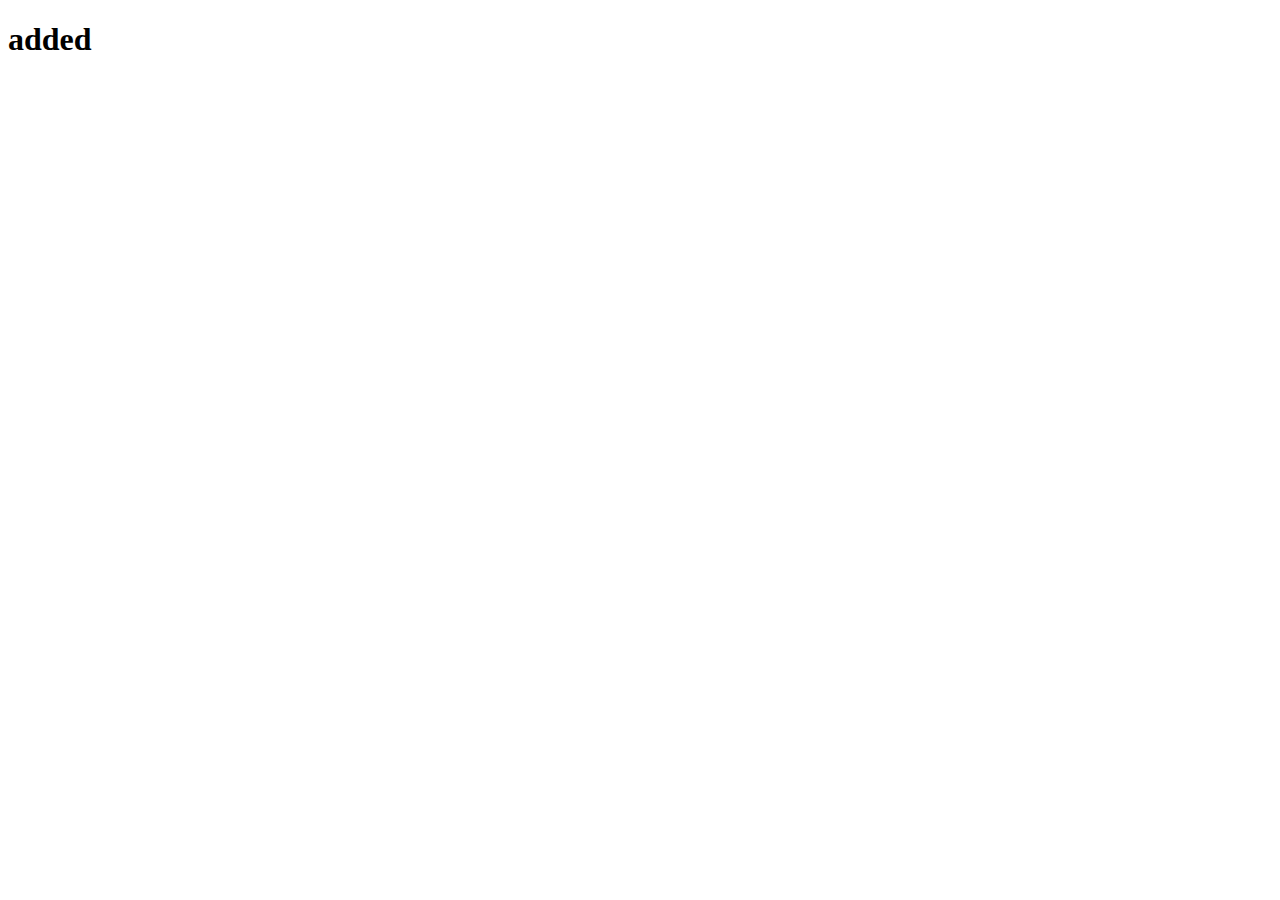
==== index.html @ 5862a332 "aded" ====
<!DOCTYPE html>
<html lang="en">
<head>
    <meta charset="UTF-8">
    <meta http-equiv="X-UA-Compatible" content="IE=edge">
    <meta name="viewport" content="width=device-width, initial-scale=1.0">
    <title>Document</title>
</head>
<body>
    <h1>added</h1>
</body>
</html>
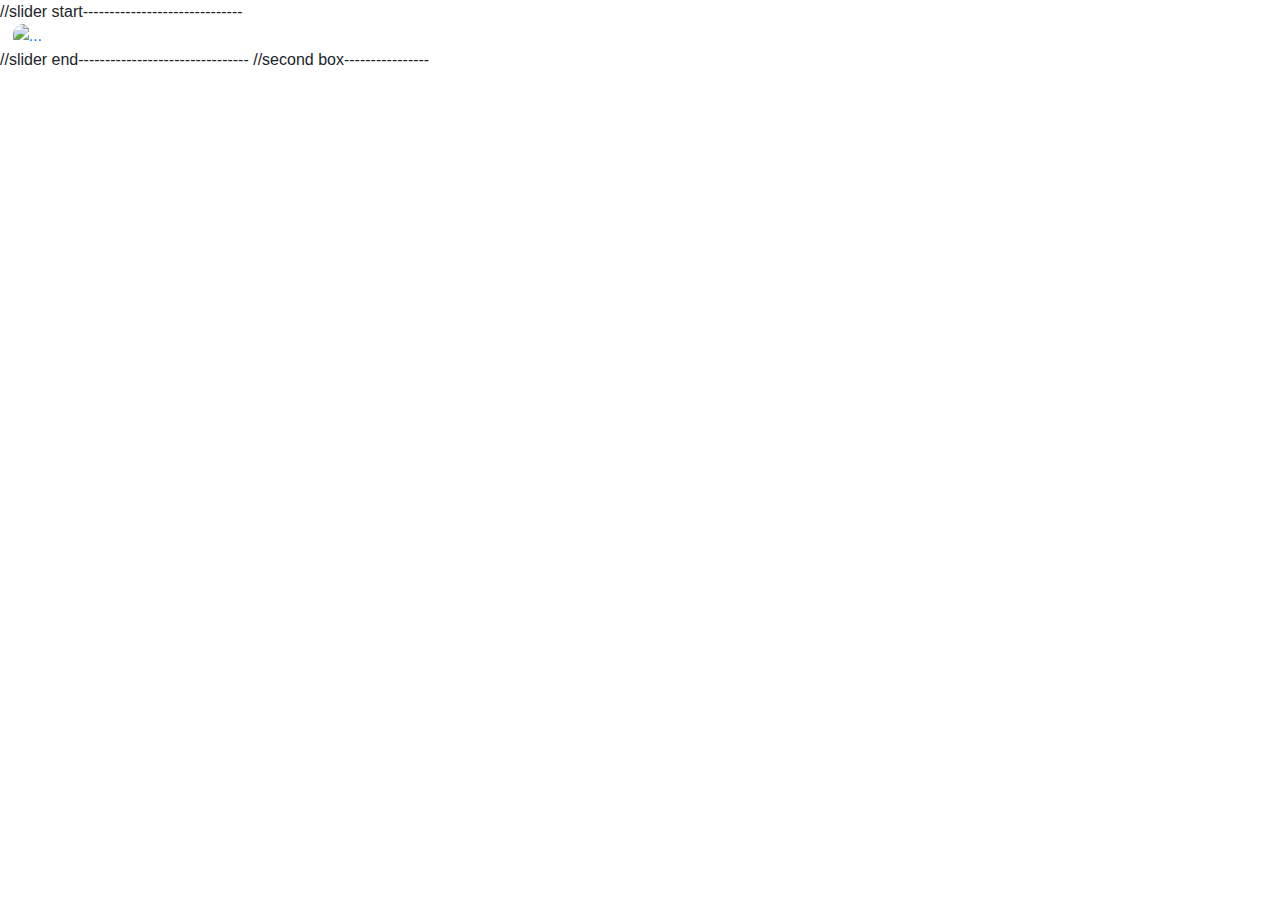
==== commit 967f048a: "Homapage Added" ====
--- a/index.html
+++ b/index.html
@@ -4,9 +4,114 @@
     <meta charset="UTF-8">
     <meta http-equiv="X-UA-Compatible" content="IE=edge">
     <meta name="viewport" content="width=device-width, initial-scale=1.0">
+    <link rel="stylesheet" href="https://cdnjs.cloudflare.com/ajax/libs/slick-carousel/1.8.1/slick-theme.css"
+    integrity="sha512-6lLUdeQ5uheMFbWm3CP271l14RsX1xtx+J5x2yeIDkkiBpeVTNhTqijME7GgRKKi6hCqovwCoBTlRBEC20M8Mg=="
+    crossorigin="anonymous" referrerpolicy="no-referrer" />
+    <link rel="stylesheet" href="https://cdnjs.cloudflare.com/ajax/libs/font-awesome/4.7.0/css/font-awesome.min.css">
+    <link href="https://cdn.jsdelivr.net/npm/bootstrap@5.1.3/dist/css/bootstrap.min.css" rel="stylesheet">
+    <link rel="stylesheet" href="https://cdn.jsdelivr.net/npm/bootstrap@4.0.0/dist/css/bootstrap.min.css"
+    integrity="sha384-Gn5384xqQ1aoWXA+058RXPxPg6fy4IWvTNh0E263XmFcJlSAwiGgFAW/dAiS6JXm" crossorigin="anonymous"> 
+
+    <script src="https://cdn.jsdelivr.net/npm/@popperjs/core@2.10.2/dist/umd/popper.min.js" integrity="sha384-7+zCNj/IqJ95wo16oMtfsKbZ9ccEh31eOz1HGyDuCQ6wgnyJNSYdrPa03rtR1zdB" crossorigin="anonymous"></script>
+<script src="https://cdn.jsdelivr.net/npm/bootstrap@5.1.3/dist/js/bootstrap.min.js" integrity="sha384-QJHtvGhmr9XOIpI6YVutG+2QOK9T+ZnN4kzFN1RtK3zEFEIsxhlmWl5/YESvpZ13" crossorigin="anonymous"></script>
+    <script src="https://cdn.jsdelivr.net/npm/bootstrap@5.1.3/dist/js/bootstrap.bundle.min.js" integrity="sha384-ka7Sk0Gln4gmtz2MlQnikT1wXgYsOg+OMhuP+IlRH9sENBO0LRn5q+8nbTov4+1p" crossorigin="anonymous"></script>
+    <script src="https://kit.fontawesome.com/24c494a6b6.js" crossorigin="anonymous"></script>
     <title>Document</title>
+    <link rel="stylesheet" href="index.css">
+ 
+   
 </head>
 <body>
-    <h1>added</h1>
+    //slider start------------------------------
+    <div id="adislider1">
+        <div id="carouselExampleIndicators" class="carousel slide carousel-fade" data-bs-ride="carousel">
+            <div class="carousel-inner ">
+               <div class="carousel-item active">
+                   <a href="index.html" target="_blank">
+                   <img
+                       src=" https://d1z88p83zuviay.cloudfront.net/BannerImages/84f0e140-5920-4b28-9f69-30d35b0c194f_1320x376.jpg"
+                       class="d-block w-100" alt="...">
+                   </a>
+               </div>
+               <div class="carousel-item">
+                   <a href="index.html" target="_blank">
+                   <img
+                       src="https://d1z88p83zuviay.cloudfront.net/BannerImages/bc1eefce-0553-4b16-bc75-45a4ee42a22e_1320x376.jpg"
+                       class="d-block w-100" alt="...">
+                   </a>
+               </div>
+               <div class="carousel-item">
+                   <a href="index.html" target="_blank">
+                   <img
+                       src="https://d1z88p83zuviay.cloudfront.net/BannerImages/d923ad74-9f00-45a0-b19f-4af69eb07df6_1320x376.jpg"
+                       class="d-block w-100" alt="...">
+                   </a>
+               </div>
+               <div class="carousel-item">
+                   <a href="index.html" target="_blank">
+                   <img
+                       src="https://d1z88p83zuviay.cloudfront.net/BannerImages/e16332f1-b2da-4ab5-b9fa-e3933eed9b5b_1320x376.jpg"
+                       class="d-block w-100" alt="...">
+                   </a>
+               </div>
+               <div class="carousel-item">
+                   <a href="index.html" target="_blank">
+                   <img
+                       src="https://d1z88p83zuviay.cloudfront.net/BannerImages/305a62b1-b655-4366-9a9c-b1d4c92685d5_1320x376.jpg"
+                       class="d-block w-100" alt="...">
+                   </a>
+               </div>
+               <div class="carousel-item">
+                   <a href="index.html" target="_blank">
+                   <img
+                       src="https://d1z88p83zuviay.cloudfront.net/BannerImages/5000cf77-bfbc-48fa-8523-3d1add750020_1320x376.jpg"
+                       class="d-block w-100" alt="...">
+                   </a>
+               </div>
+               <div class="carousel-item">
+                   <a href="index.html" target="_blank">
+                   <img
+                       src="https://d1z88p83zuviay.cloudfront.net/BannerImages/5658ebaa-f296-4121-991c-c2009109e764_1320x376.jpg"
+                       class="d-block w-100" alt="...">
+                   </a>
+               </div>
+               <div class="carousel-item">
+                   <a href="index.html" target="_blank">
+                   <img
+                       src="https://d1z88p83zuviay.cloudfront.net/BannerImages/4c720a91-f8f7-437a-bbfd-71e63580e802_1320x376.jpg"
+                       class="d-block w-100" alt="...">
+                   </a>
+                   </div>
+                   <div class="carousel-indicators">
+                       <button type="button" data-bs-target="#carouselExampleIndicators" data-bs-slide-to="0" class="active"
+                       aria-current="true" aria-label="Slide 1"></button>
+                       <button type="button" data-bs-target="#carouselExampleIndicators" data-bs-slide-to="1" 
+                       aria-label="Slide 2"></button>
+                       <button type="button" data-bs-target="#carouselExampleIndicators" data-bs-slide-to="2"
+                       aria-label="Slide 3"></button>
+                       <button type="button" data-bs-target="#carouselExampleIndicators" data-bs-slide-to="3"
+                       aria-label="Slide 4"></button>
+                       <button type="button" data-bs-target="#carouselExampleIndicators" data-bs-slide-to="4"
+                       aria-label="Slide 5"></button>
+                       <button type="button" data-bs-target="#carouselExampleIndicators" data-bs-slide-to="5"
+                       aria-label="Slide 6"></button>
+                       <button type="button" data-bs-target="#carouselExampleIndicators" data-bs-slide-to="6"
+                       aria-label="Slide 7"></button>
+                       <button type="button" data-bs-target="#carouselExampleIndicators" data-bs-slide-to="7"
+                       aria-label="Slide 8"></button>
+                   </div>
+           </div>
+         </div>
+    </div>
+    //slider end--------------------------------
+//second box----------------
+    <div id="adi2box">
+        <div><img src="https://www.naturesbasket.co.in/Images/NaturesBasketGifting.jpeg?v=7" alt=""></div>
+        <div><img src="https://www.naturesbasket.co.in/Images/Japanesecuisine-webbox.png?v=9" alt=""></div>
+        <div><img src="https://www.naturesbasket.co.in/Images/Gluten-free-web%20box%20banner.png?v=15" alt=""></div>
+    </div>
+
+
+
 </body>
 </html>--- a/index.css
+++ b/index.css
@@ -0,0 +1,27 @@
+#adislider1{
+    width: 98%;
+    margin: auto;
+   
+}
+.carousel-item img{
+    border-radius: 10px;
+    /* border: 1px solid blue; */
+}
+.carousel-indicators button{
+    font-size: 10px;
+}
+#adi2box{
+    width: 98%;
+    display: flex;
+
+    margin: auto;
+    /* gap: 18px; */
+    margin-top: 20px;
+    justify-content:space-between
+    
+}
+#adi2box>div >img{
+    border-radius: 10px;
+    box-shadow: 2px 5px #a09191bd;
+
+}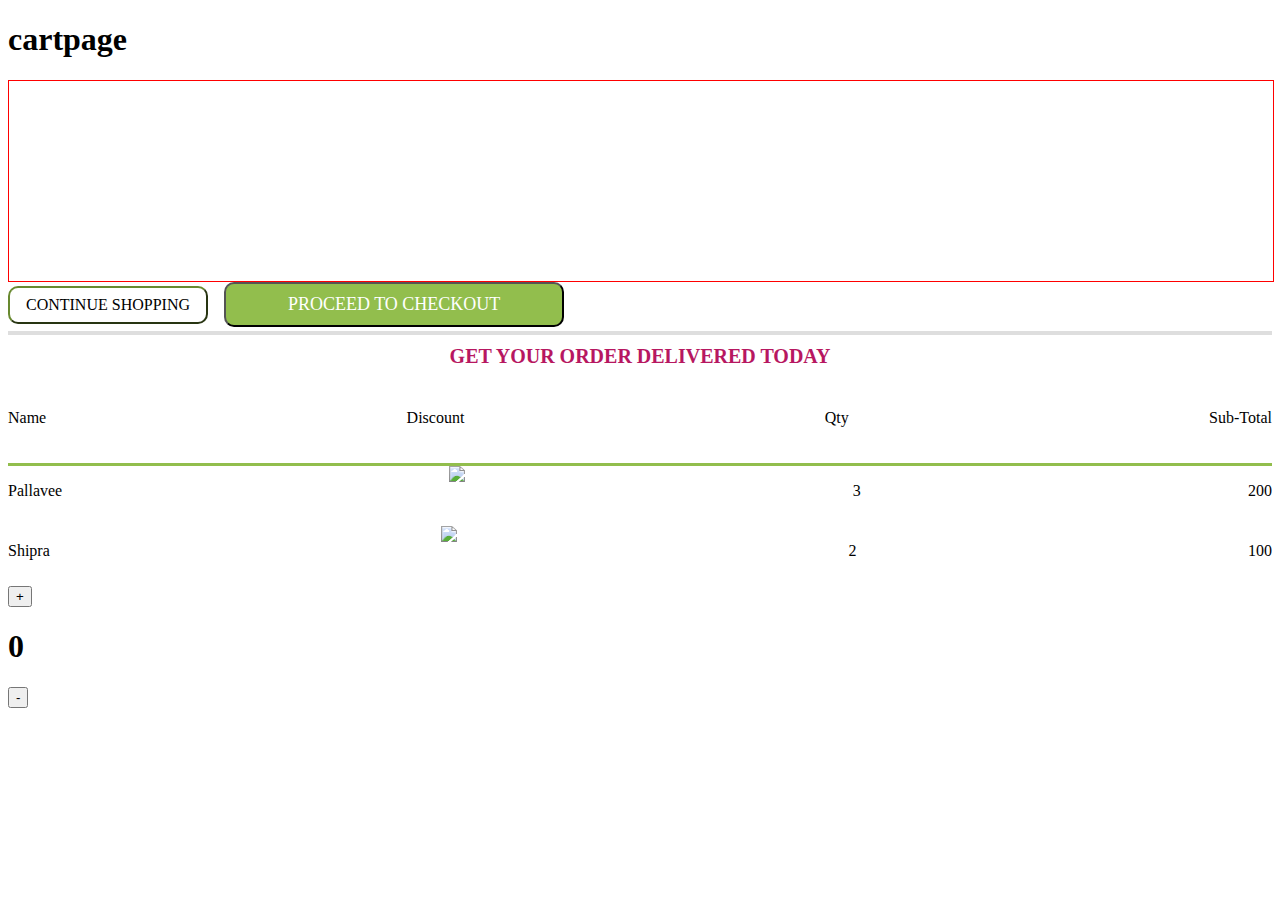
==== commit c7df01fe: "msg" ====
--- a/index.html
+++ b/index.html
@@ -4,114 +4,40 @@
     <meta charset="UTF-8">
     <meta http-equiv="X-UA-Compatible" content="IE=edge">
     <meta name="viewport" content="width=device-width, initial-scale=1.0">
-    <link rel="stylesheet" href="https://cdnjs.cloudflare.com/ajax/libs/slick-carousel/1.8.1/slick-theme.css"
-    integrity="sha512-6lLUdeQ5uheMFbWm3CP271l14RsX1xtx+J5x2yeIDkkiBpeVTNhTqijME7GgRKKi6hCqovwCoBTlRBEC20M8Mg=="
-    crossorigin="anonymous" referrerpolicy="no-referrer" />
-    <link rel="stylesheet" href="https://cdnjs.cloudflare.com/ajax/libs/font-awesome/4.7.0/css/font-awesome.min.css">
-    <link href="https://cdn.jsdelivr.net/npm/bootstrap@5.1.3/dist/css/bootstrap.min.css" rel="stylesheet">
-    <link rel="stylesheet" href="https://cdn.jsdelivr.net/npm/bootstrap@4.0.0/dist/css/bootstrap.min.css"
-    integrity="sha384-Gn5384xqQ1aoWXA+058RXPxPg6fy4IWvTNh0E263XmFcJlSAwiGgFAW/dAiS6JXm" crossorigin="anonymous"> 
-
-    <script src="https://cdn.jsdelivr.net/npm/@popperjs/core@2.10.2/dist/umd/popper.min.js" integrity="sha384-7+zCNj/IqJ95wo16oMtfsKbZ9ccEh31eOz1HGyDuCQ6wgnyJNSYdrPa03rtR1zdB" crossorigin="anonymous"></script>
-<script src="https://cdn.jsdelivr.net/npm/bootstrap@5.1.3/dist/js/bootstrap.min.js" integrity="sha384-QJHtvGhmr9XOIpI6YVutG+2QOK9T+ZnN4kzFN1RtK3zEFEIsxhlmWl5/YESvpZ13" crossorigin="anonymous"></script>
-    <script src="https://cdn.jsdelivr.net/npm/bootstrap@5.1.3/dist/js/bootstrap.bundle.min.js" integrity="sha384-ka7Sk0Gln4gmtz2MlQnikT1wXgYsOg+OMhuP+IlRH9sENBO0LRn5q+8nbTov4+1p" crossorigin="anonymous"></script>
-    <script src="https://kit.fontawesome.com/24c494a6b6.js" crossorigin="anonymous"></script>
     <title>Document</title>
-    <link rel="stylesheet" href="index.css">
- 
-   
 </head>
 <body>
-    //slider start------------------------------
-    <div id="adislider1">
-        <div id="carouselExampleIndicators" class="carousel slide carousel-fade" data-bs-ride="carousel">
-            <div class="carousel-inner ">
-               <div class="carousel-item active">
-                   <a href="index.html" target="_blank">
-                   <img
-                       src=" https://d1z88p83zuviay.cloudfront.net/BannerImages/84f0e140-5920-4b28-9f69-30d35b0c194f_1320x376.jpg"
-                       class="d-block w-100" alt="...">
-                   </a>
-               </div>
-               <div class="carousel-item">
-                   <a href="index.html" target="_blank">
-                   <img
-                       src="https://d1z88p83zuviay.cloudfront.net/BannerImages/bc1eefce-0553-4b16-bc75-45a4ee42a22e_1320x376.jpg"
-                       class="d-block w-100" alt="...">
-                   </a>
-               </div>
-               <div class="carousel-item">
-                   <a href="index.html" target="_blank">
-                   <img
-                       src="https://d1z88p83zuviay.cloudfront.net/BannerImages/d923ad74-9f00-45a0-b19f-4af69eb07df6_1320x376.jpg"
-                       class="d-block w-100" alt="...">
-                   </a>
-               </div>
-               <div class="carousel-item">
-                   <a href="index.html" target="_blank">
-                   <img
-                       src="https://d1z88p83zuviay.cloudfront.net/BannerImages/e16332f1-b2da-4ab5-b9fa-e3933eed9b5b_1320x376.jpg"
-                       class="d-block w-100" alt="...">
-                   </a>
-               </div>
-               <div class="carousel-item">
-                   <a href="index.html" target="_blank">
-                   <img
-                       src="https://d1z88p83zuviay.cloudfront.net/BannerImages/305a62b1-b655-4366-9a9c-b1d4c92685d5_1320x376.jpg"
-                       class="d-block w-100" alt="...">
-                   </a>
-               </div>
-               <div class="carousel-item">
-                   <a href="index.html" target="_blank">
-                   <img
-                       src="https://d1z88p83zuviay.cloudfront.net/BannerImages/5000cf77-bfbc-48fa-8523-3d1add750020_1320x376.jpg"
-                       class="d-block w-100" alt="...">
-                   </a>
-               </div>
-               <div class="carousel-item">
-                   <a href="index.html" target="_blank">
-                   <img
-                       src="https://d1z88p83zuviay.cloudfront.net/BannerImages/5658ebaa-f296-4121-991c-c2009109e764_1320x376.jpg"
-                       class="d-block w-100" alt="...">
-                   </a>
-               </div>
-               <div class="carousel-item">
-                   <a href="index.html" target="_blank">
-                   <img
-                       src="https://d1z88p83zuviay.cloudfront.net/BannerImages/4c720a91-f8f7-437a-bbfd-71e63580e802_1320x376.jpg"
-                       class="d-block w-100" alt="...">
-                   </a>
-                   </div>
-                   <div class="carousel-indicators">
-                       <button type="button" data-bs-target="#carouselExampleIndicators" data-bs-slide-to="0" class="active"
-                       aria-current="true" aria-label="Slide 1"></button>
-                       <button type="button" data-bs-target="#carouselExampleIndicators" data-bs-slide-to="1" 
-                       aria-label="Slide 2"></button>
-                       <button type="button" data-bs-target="#carouselExampleIndicators" data-bs-slide-to="2"
-                       aria-label="Slide 3"></button>
-                       <button type="button" data-bs-target="#carouselExampleIndicators" data-bs-slide-to="3"
-                       aria-label="Slide 4"></button>
-                       <button type="button" data-bs-target="#carouselExampleIndicators" data-bs-slide-to="4"
-                       aria-label="Slide 5"></button>
-                       <button type="button" data-bs-target="#carouselExampleIndicators" data-bs-slide-to="5"
-                       aria-label="Slide 6"></button>
-                       <button type="button" data-bs-target="#carouselExampleIndicators" data-bs-slide-to="6"
-                       aria-label="Slide 7"></button>
-                       <button type="button" data-bs-target="#carouselExampleIndicators" data-bs-slide-to="7"
-                       aria-label="Slide 8"></button>
-                   </div>
-           </div>
-         </div>
-    </div>
-    //slider end--------------------------------
-//second box----------------
-    <div id="adi2box">
-        <div><img src="https://www.naturesbasket.co.in/Images/NaturesBasketGifting.jpeg?v=7" alt=""></div>
-        <div><img src="https://www.naturesbasket.co.in/Images/Japanesecuisine-webbox.png?v=9" alt=""></div>
-        <div><img src="https://www.naturesbasket.co.in/Images/Gluten-free-web%20box%20banner.png?v=15" alt=""></div>
-    </div>
-
-
-
+    <!DOCTYPE html>
+    <html lang="en">
+    <head>
+        <meta charset="UTF-8">
+        <meta http-equiv="X-UA-Compatible" content="IE=edge">
+       
+      <meta name="viewport" content="width=device-width, initial-scale=1.0">
+      <link rel="stylesheet" href="../cart.css"> 
+      <title>Document</title>
+    </head>
+    <body>
+        <h1>cartpage</h1>
+        <div id="pr_nature"></div>
+        <button id="pr_continue">CONTINUE SHOPPING</button>
+        <button id="pr_proceed">PROCEED TO CHECKOUT</button>
+        <p id="pr_get">GET YOUR ORDER DELIVERED TODAY</p>
+        <div id="pr_name">
+            <p>Name</p>
+            <p>Discount</p>
+            <p>Qty</p>
+            <p>Sub-Total</p>
+        </div>
+        <div id="container"></div>
+      
+        <button id="inc">+</button>
+        <h1 id="h1"></h1>
+        <button id="dec">-</button>
+    
+        
+    </body>
+    </html>
+    <script src="../cart.js"></script>
 </body>
 </html>--- a/cart.css
+++ b/cart.css
@@ -0,0 +1,74 @@
+#pr_nature 
+{
+   height:200px;
+   width: 100%;
+   border: 1px solid red;
+ cursor: pointer;
+   /* background-image: url("https://gnbdevcdn.s3-ap-southeast-1.amazonaws.com/Marketing/websitecart.png");  */
+   background-image: url("https://gnbdevcdn.s3-ap-southeast-1.amazonaws.com/Marketing/websitecart.png");
+
+}
+
+#pr_continue{
+    width: 200px;
+border-radius: 10px;
+border-color: rgb(104, 137, 47);
+padding: 8px 6px;
+color: #000000;
+font: 14px CeraPRO-Light,CeraPRO-Regular;
+margin: 0px 12px 0px 0px;
+cursor: pointer;
+font-size: 16px;
+font-weight: normal;
+background-color:#ffffff;
+}
+#pr_proceed{
+    
+    border-radius: 10px;
+    background-color: #92BE4D;
+    color: white;
+    padding: 10px 62px 10px;
+    font: 14px CeraPRO-Regular;
+    cursor: pointer;
+  font-size: 18px;
+  font-weight: normal;
+}
+#pr_proceed:hover{
+    background-color: #2f430d;
+}
+#pr_get
+{
+    /* color: #B71761;
+    font: 16px CeraPRO-Light,CeraPRO-Regular;
+    margin: 4px 0px 0px;
+    padding: 10px 0px 5px;
+    font-weight: ;
+    font-size:18px; */
+    border-top: 4px solid #dedede;
+    color: #b71761;
+    float: left;
+    font-size: 20px;
+    font-weight: bold;
+    margin-left: 0px;
+    margin-top: 4px;
+    padding-bottom: 5px;
+    padding-top: 10px;
+    text-transform: uppercase;
+    width: 100%;
+    text-align: center;
+}
+#pr_name{
+    height: 70px;
+    width: 100%;
+     display: flex; 
+     justify-content: space-between; 
+     border-bottom: 3px solid #92BE4D;
+}
+ .pr_div{
+     height: 60px;
+     width: 100%;
+    display: flex;
+    justify-content: space-between;
+    
+}
+
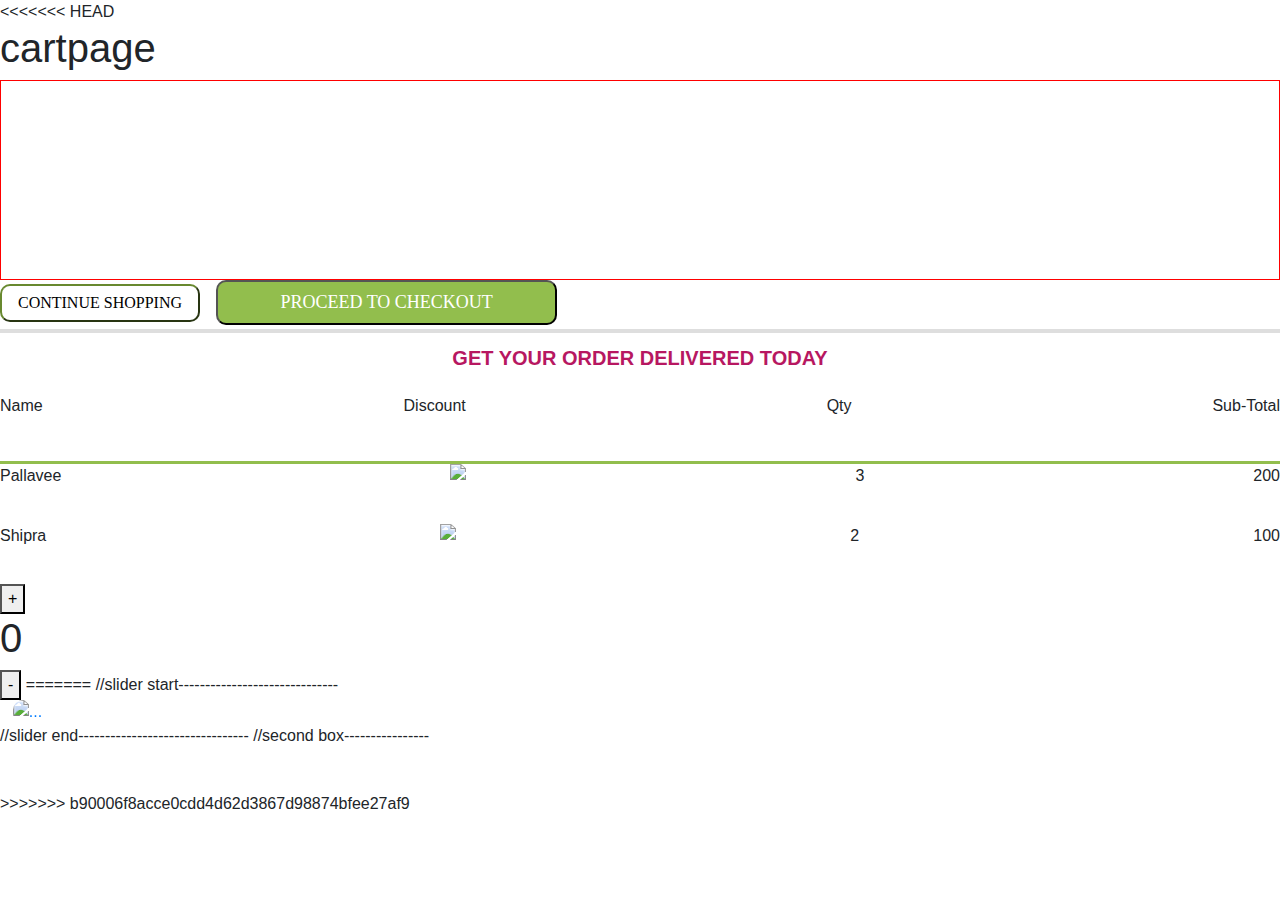
==== commit 7955c35f: "add" ====
--- a/index.html
+++ b/index.html
@@ -4,9 +4,25 @@
     <meta charset="UTF-8">
     <meta http-equiv="X-UA-Compatible" content="IE=edge">
     <meta name="viewport" content="width=device-width, initial-scale=1.0">
+    <link rel="stylesheet" href="https://cdnjs.cloudflare.com/ajax/libs/slick-carousel/1.8.1/slick-theme.css"
+    integrity="sha512-6lLUdeQ5uheMFbWm3CP271l14RsX1xtx+J5x2yeIDkkiBpeVTNhTqijME7GgRKKi6hCqovwCoBTlRBEC20M8Mg=="
+    crossorigin="anonymous" referrerpolicy="no-referrer" />
+    <link rel="stylesheet" href="https://cdnjs.cloudflare.com/ajax/libs/font-awesome/4.7.0/css/font-awesome.min.css">
+    <link href="https://cdn.jsdelivr.net/npm/bootstrap@5.1.3/dist/css/bootstrap.min.css" rel="stylesheet">
+    <link rel="stylesheet" href="https://cdn.jsdelivr.net/npm/bootstrap@4.0.0/dist/css/bootstrap.min.css"
+    integrity="sha384-Gn5384xqQ1aoWXA+058RXPxPg6fy4IWvTNh0E263XmFcJlSAwiGgFAW/dAiS6JXm" crossorigin="anonymous"> 
+
+    <script src="https://cdn.jsdelivr.net/npm/@popperjs/core@2.10.2/dist/umd/popper.min.js" integrity="sha384-7+zCNj/IqJ95wo16oMtfsKbZ9ccEh31eOz1HGyDuCQ6wgnyJNSYdrPa03rtR1zdB" crossorigin="anonymous"></script>
+<script src="https://cdn.jsdelivr.net/npm/bootstrap@5.1.3/dist/js/bootstrap.min.js" integrity="sha384-QJHtvGhmr9XOIpI6YVutG+2QOK9T+ZnN4kzFN1RtK3zEFEIsxhlmWl5/YESvpZ13" crossorigin="anonymous"></script>
+    <script src="https://cdn.jsdelivr.net/npm/bootstrap@5.1.3/dist/js/bootstrap.bundle.min.js" integrity="sha384-ka7Sk0Gln4gmtz2MlQnikT1wXgYsOg+OMhuP+IlRH9sENBO0LRn5q+8nbTov4+1p" crossorigin="anonymous"></script>
+    <script src="https://kit.fontawesome.com/24c494a6b6.js" crossorigin="anonymous"></script>
     <title>Document</title>
+    <link rel="stylesheet" href="index.css">
+ 
+   
 </head>
 <body>
+<<<<<<< HEAD
     <!DOCTYPE html>
     <html lang="en">
     <head>
@@ -39,5 +55,98 @@
     </body>
     </html>
     <script src="../cart.js"></script>
+=======
+    //slider start------------------------------
+    <div id="adislider1">
+        <div id="carouselExampleIndicators" class="carousel slide carousel-fade" data-bs-ride="carousel">
+            <div class="carousel-inner ">
+               <div class="carousel-item active">
+                   <a href="index.html" target="_blank">
+                   <img
+                       src=" https://d1z88p83zuviay.cloudfront.net/BannerImages/84f0e140-5920-4b28-9f69-30d35b0c194f_1320x376.jpg"
+                       class="d-block w-100" alt="...">
+                   </a>
+               </div>
+               <div class="carousel-item">
+                   <a href="index.html" target="_blank">
+                   <img
+                       src="https://d1z88p83zuviay.cloudfront.net/BannerImages/bc1eefce-0553-4b16-bc75-45a4ee42a22e_1320x376.jpg"
+                       class="d-block w-100" alt="...">
+                   </a>
+               </div>
+               <div class="carousel-item">
+                   <a href="index.html" target="_blank">
+                   <img
+                       src="https://d1z88p83zuviay.cloudfront.net/BannerImages/d923ad74-9f00-45a0-b19f-4af69eb07df6_1320x376.jpg"
+                       class="d-block w-100" alt="...">
+                   </a>
+               </div>
+               <div class="carousel-item">
+                   <a href="index.html" target="_blank">
+                   <img
+                       src="https://d1z88p83zuviay.cloudfront.net/BannerImages/e16332f1-b2da-4ab5-b9fa-e3933eed9b5b_1320x376.jpg"
+                       class="d-block w-100" alt="...">
+                   </a>
+               </div>
+               <div class="carousel-item">
+                   <a href="index.html" target="_blank">
+                   <img
+                       src="https://d1z88p83zuviay.cloudfront.net/BannerImages/305a62b1-b655-4366-9a9c-b1d4c92685d5_1320x376.jpg"
+                       class="d-block w-100" alt="...">
+                   </a>
+               </div>
+               <div class="carousel-item">
+                   <a href="index.html" target="_blank">
+                   <img
+                       src="https://d1z88p83zuviay.cloudfront.net/BannerImages/5000cf77-bfbc-48fa-8523-3d1add750020_1320x376.jpg"
+                       class="d-block w-100" alt="...">
+                   </a>
+               </div>
+               <div class="carousel-item">
+                   <a href="index.html" target="_blank">
+                   <img
+                       src="https://d1z88p83zuviay.cloudfront.net/BannerImages/5658ebaa-f296-4121-991c-c2009109e764_1320x376.jpg"
+                       class="d-block w-100" alt="...">
+                   </a>
+               </div>
+               <div class="carousel-item">
+                   <a href="index.html" target="_blank">
+                   <img
+                       src="https://d1z88p83zuviay.cloudfront.net/BannerImages/4c720a91-f8f7-437a-bbfd-71e63580e802_1320x376.jpg"
+                       class="d-block w-100" alt="...">
+                   </a>
+                   </div>
+                   <div class="carousel-indicators">
+                       <button type="button" data-bs-target="#carouselExampleIndicators" data-bs-slide-to="0" class="active"
+                       aria-current="true" aria-label="Slide 1"></button>
+                       <button type="button" data-bs-target="#carouselExampleIndicators" data-bs-slide-to="1" 
+                       aria-label="Slide 2"></button>
+                       <button type="button" data-bs-target="#carouselExampleIndicators" data-bs-slide-to="2"
+                       aria-label="Slide 3"></button>
+                       <button type="button" data-bs-target="#carouselExampleIndicators" data-bs-slide-to="3"
+                       aria-label="Slide 4"></button>
+                       <button type="button" data-bs-target="#carouselExampleIndicators" data-bs-slide-to="4"
+                       aria-label="Slide 5"></button>
+                       <button type="button" data-bs-target="#carouselExampleIndicators" data-bs-slide-to="5"
+                       aria-label="Slide 6"></button>
+                       <button type="button" data-bs-target="#carouselExampleIndicators" data-bs-slide-to="6"
+                       aria-label="Slide 7"></button>
+                       <button type="button" data-bs-target="#carouselExampleIndicators" data-bs-slide-to="7"
+                       aria-label="Slide 8"></button>
+                   </div>
+           </div>
+         </div>
+    </div>
+    //slider end--------------------------------
+//second box----------------
+    <div id="adi2box">
+        <div><img src="https://www.naturesbasket.co.in/Images/NaturesBasketGifting.jpeg?v=7" alt=""></div>
+        <div><img src="https://www.naturesbasket.co.in/Images/Japanesecuisine-webbox.png?v=9" alt=""></div>
+        <div><img src="https://www.naturesbasket.co.in/Images/Gluten-free-web%20box%20banner.png?v=15" alt=""></div>
+    </div>
+
+
+
+>>>>>>> b90006f8acce0cdd4d62d3867d98874bfee27af9
 </body>
 </html>--- a/index.css
+++ b/index.css
@@ -0,0 +1,27 @@
+#adislider1{
+    width: 98%;
+    margin: auto;
+   
+}
+.carousel-item img{
+    border-radius: 10px;
+    /* border: 1px solid blue; */
+}
+.carousel-indicators button{
+    font-size: 10px;
+}
+#adi2box{
+    width: 98%;
+    display: flex;
+
+    margin: auto;
+    /* gap: 18px; */
+    margin-top: 20px;
+    justify-content:space-between
+    
+}
+#adi2box>div >img{
+    border-radius: 10px;
+    box-shadow: 2px 5px #a09191bd;
+
+}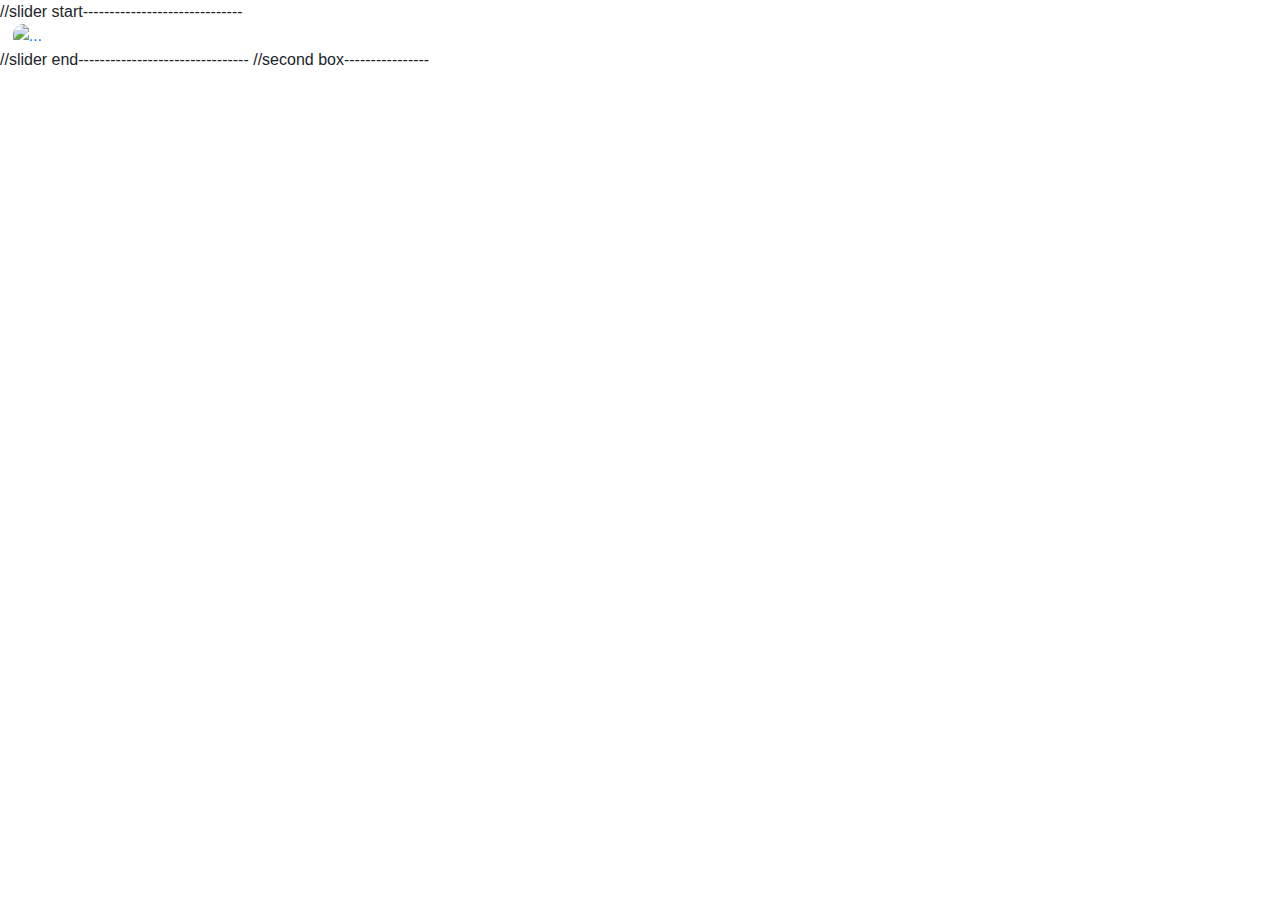
==== commit 2cc687fc: "update" ====
--- a/index.html
+++ b/index.html
@@ -22,40 +22,7 @@
    
 </head>
 <body>
-<<<<<<< HEAD
-    <!DOCTYPE html>
-    <html lang="en">
-    <head>
-        <meta charset="UTF-8">
-        <meta http-equiv="X-UA-Compatible" content="IE=edge">
-       
-      <meta name="viewport" content="width=device-width, initial-scale=1.0">
-      <link rel="stylesheet" href="../cart.css"> 
-      <title>Document</title>
-    </head>
-    <body>
-        <h1>cartpage</h1>
-        <div id="pr_nature"></div>
-        <button id="pr_continue">CONTINUE SHOPPING</button>
-        <button id="pr_proceed">PROCEED TO CHECKOUT</button>
-        <p id="pr_get">GET YOUR ORDER DELIVERED TODAY</p>
-        <div id="pr_name">
-            <p>Name</p>
-            <p>Discount</p>
-            <p>Qty</p>
-            <p>Sub-Total</p>
-        </div>
-        <div id="container"></div>
-      
-        <button id="inc">+</button>
-        <h1 id="h1"></h1>
-        <button id="dec">-</button>
-    
-        
-    </body>
-    </html>
-    <script src="../cart.js"></script>
-=======
+   
     //slider start------------------------------
     <div id="adislider1">
         <div id="carouselExampleIndicators" class="carousel slide carousel-fade" data-bs-ride="carousel">
@@ -147,6 +114,5 @@
 
 
 
->>>>>>> b90006f8acce0cdd4d62d3867d98874bfee27af9
 </body>
 </html>